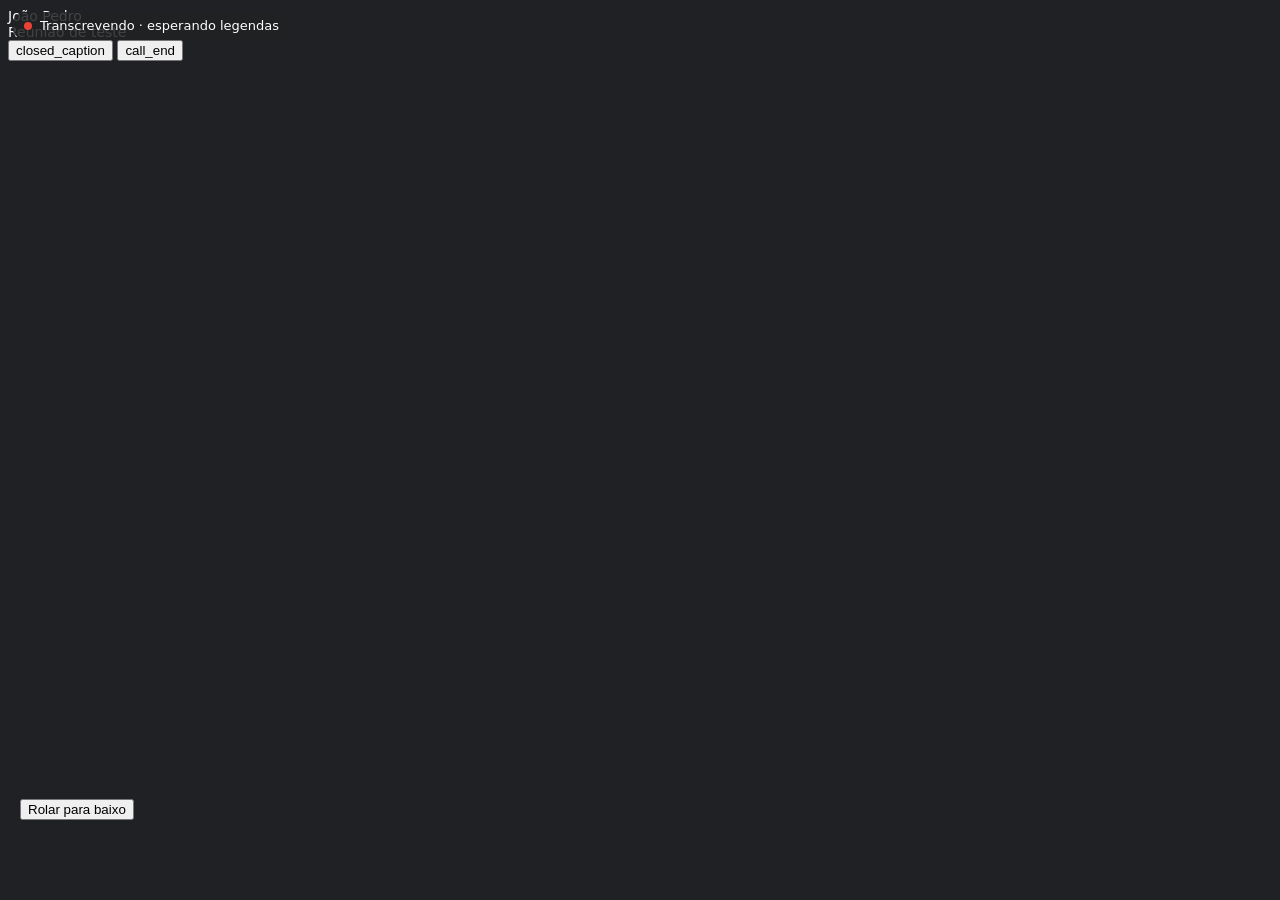
==== testes/meet-falso.html @ 40e2176b "Transcritor de Chamadas: extensão do Chrome que transcreve o Google Meet Lê as legendas do próprio M" ====
<!doctype html>
<html lang="pt-BR">
<head>
  <meta charset="utf-8">
  <title>Meet falso</title>
  <style>
    body { font: 14px system-ui; background: #202124; color: #fff; }
    div[role="region"] { position: fixed; bottom: 80px; left: 20px; right: 20px; display: none; }
    .bloco { display: flex; gap: 8px; margin: 4px 0; }
  </style>
</head>
<body>
  <!-- Imita a página do Meet na estrutura que o content script usa:
       ícones com texto (call_end, closed_caption_off), a região das legendas
       e, dentro dela, blocos com [avatar, nome, texto] e dois elementos que
       não são legenda no fim. Uso: servir a pasta do projeto por HTTP e abrir
       /testes/meet-falso.html; window.simular() roda a conversa. -->
  <div class="awLEm">João Pedro</div>
  <div class="u6vdEc">Reunião de teste</div>
  <button id="legendas"><span class="google-symbols">closed_caption_off</span></button>
  <button id="sair" hidden><span class="google-symbols">call_end</span></button>

  <div role="region" tabindex="0" aria-label="Legendas">
    <div id="blocos">
      <div class="nao-legenda"><button>Rolar para baixo</button></div>
      <div class="nao-legenda"></div>
    </div>
  </div>

  <script>
    // Stub mínimo da API chrome que o content script usa.
    // O "local" sobrevive ao F5 (fica no sessionStorage), como no Chrome.
    const guardado = { local: JSON.parse(sessionStorage.getItem('local') || '{}'), sync: {} }
    setInterval(() => sessionStorage.setItem('local', JSON.stringify(guardado.local)), 200)
    const ouvintes = []
    const area = (nome) => ({
      async get(chaves) {
        if (chaves === null) return { ...guardado[nome] }
        if (typeof chaves === 'string') return chaves in guardado[nome] ? { [chaves]: guardado[nome][chaves] } : {}
        const r = {}
        for (const [k, padrao] of Object.entries(chaves)) r[k] = k in guardado[nome] ? guardado[nome][k] : padrao
        return r
      },
      async set(obj) { Object.assign(guardado[nome], JSON.parse(JSON.stringify(obj))) },
      async remove(k) { delete guardado[nome][k] }
    })
    window.mensagens = []
    window.chrome = {
      runtime: {
        id: 'teste', lastError: null,
        sendMessage(m, cb) { mensagens.push(m); cb && cb() },
        onMessage: { addListener: (f) => (window.aoPing = () => new Promise((r) => f({ tipo: 'ping' }, {}, r))) }
      },
      storage: { local: area('local'), sync: area('sync'), onChanged: { addListener: (f) => ouvintes.push(f) } }
    }
    window.guardado = guardado

    // Botões falsos.
    document.getElementById('legendas').addEventListener('click', (e) => {
      const icone = e.currentTarget.firstElementChild
      const ligar = icone.textContent === 'closed_caption_off'
      icone.textContent = ligar ? 'closed_caption' : 'closed_caption_off'
      document.querySelector('[role=region]').style.display = ligar ? 'block' : 'none'
      window.legendasLigadas = ligar
    })
    setTimeout(() => (document.getElementById('sair').hidden = false), 300) // entrou na chamada

    const esperar = (ms) => new Promise((r) => setTimeout(r, ms))
    const blocos = document.getElementById('blocos')

    function novoBloco(nome) {
      const bloco = document.createElement('div')
      bloco.className = 'bloco'
      bloco.innerHTML = '<div class="avatar"><img alt=""></div><div class="nome"></div><div class="texto"></div>'
      bloco.children[1].textContent = nome
      blocos.insertBefore(bloco, blocos.querySelector('.nao-legenda'))
      return bloco.children[2]
    }

    // Digita palavra por palavra, mexendo no nó de texto (characterData), como o Meet.
    async function falar(textoEl, frase) {
      if (!textoEl.firstChild) textoEl.appendChild(document.createTextNode(''))
      for (const palavra of frase.split(' ')) {
        textoEl.firstChild.data = (textoEl.firstChild.data + ' ' + palavra).trim()
        await esperar(40)
      }
    }

    window.falarComo = async (nome, frase) => falar(novoBloco(nome), frase)

    window.simular = async function () {
      const ana = novoBloco('Ana Souza')
      await falar(ana, 'Bom dia pessoal vamos falar do contato')
      const voce = novoBloco('Você')
      await falar(voce, 'Bom dia Ana pode começar')
      ana.firstChild.data = 'Bom dia pessoal vamos falar do contrato' // correção num bloco anterior
      await esperar(100)
      const ana2 = novoBloco('Ana Souza')
      await falar(ana2, 'O prazo é sexta feira')
      // Bloco que já nasce com texto (childList em vez de characterData).
      const beto = novoBloco('Beto')
      beto.textContent = 'Fechado então'
      // O Meet some com o bloco mais velho da tela.
      ana.parentElement.remove()
      await esperar(800)
    }
  </script>
  <script src="../extensao/lib/falas.js"></script>
  <script src="../extensao/meet/seletores.js"></script>
  <script src="../extensao/meet/meet.js"></script>
</body>
</html>
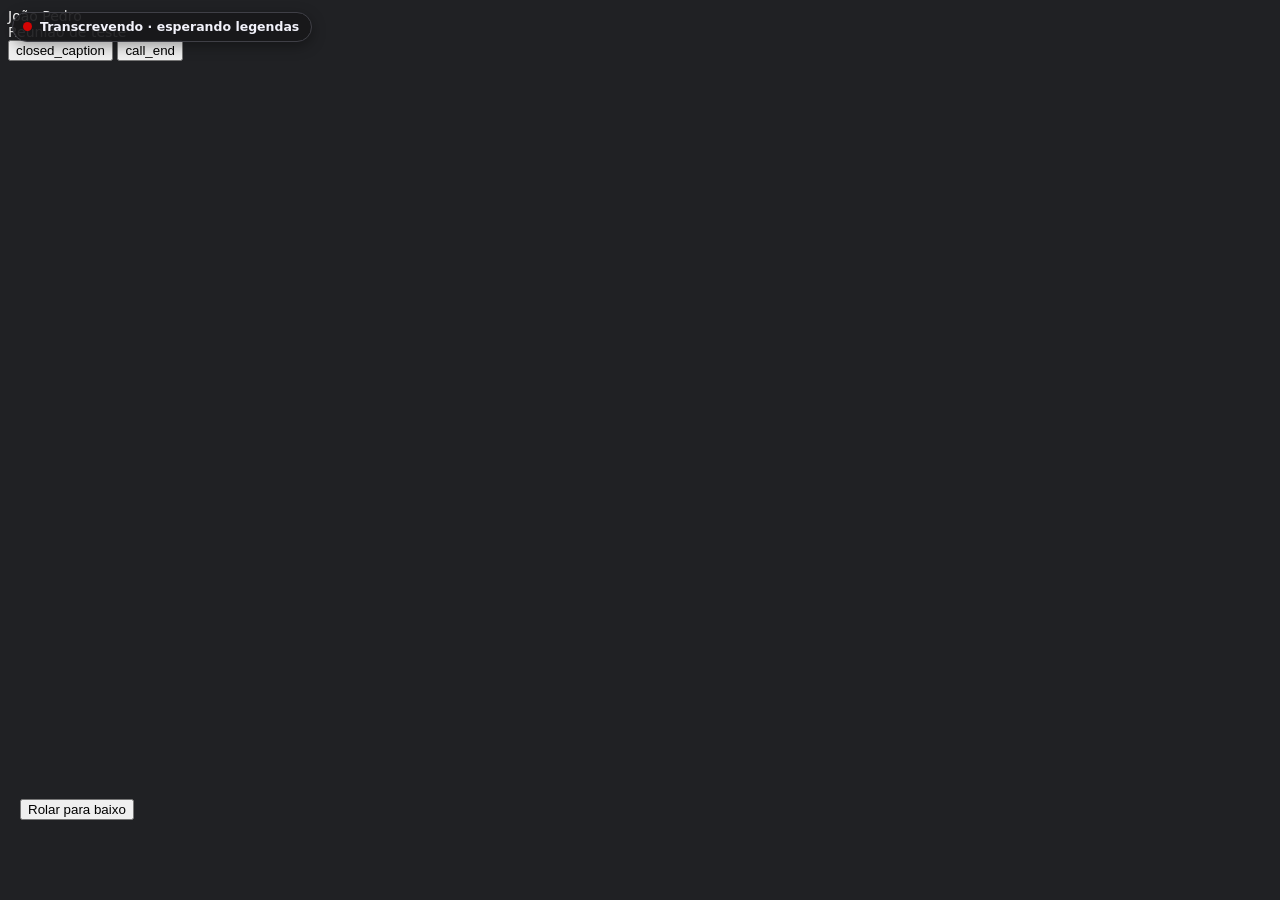
==== commit eee62424: "Extensão 0.4.0: ponte com o Transcritor do PC, tema Gravaê e falas longas sem repetição - Ponte com " ====
--- a/testes/meet-falso.html
+++ b/testes/meet-falso.html
@@ -47,9 +47,9 @@
     window.mensagens = []
     window.chrome = {
       runtime: {
-        id: 'teste', lastError: null,
+        id: 'teste', lastError: null, getManifest: () => ({ version: 'teste' }),
         sendMessage(m, cb) { mensagens.push(m); cb && cb() },
-        onMessage: { addListener: (f) => (window.aoPing = () => new Promise((r) => f({ tipo: 'ping' }, {}, r))) }
+        onMessage: { addListener: (f) => { window.aoPing = () => new Promise((r) => f({ tipo: 'ping' }, {}, r)); window.mandar = (m) => new Promise((r) => { f(m, {}, r); setTimeout(r, 50) }) } }
       },
       storage: { local: area('local'), sync: area('sync'), onChanged: { addListener: (f) => ouvintes.push(f) } }
     }
